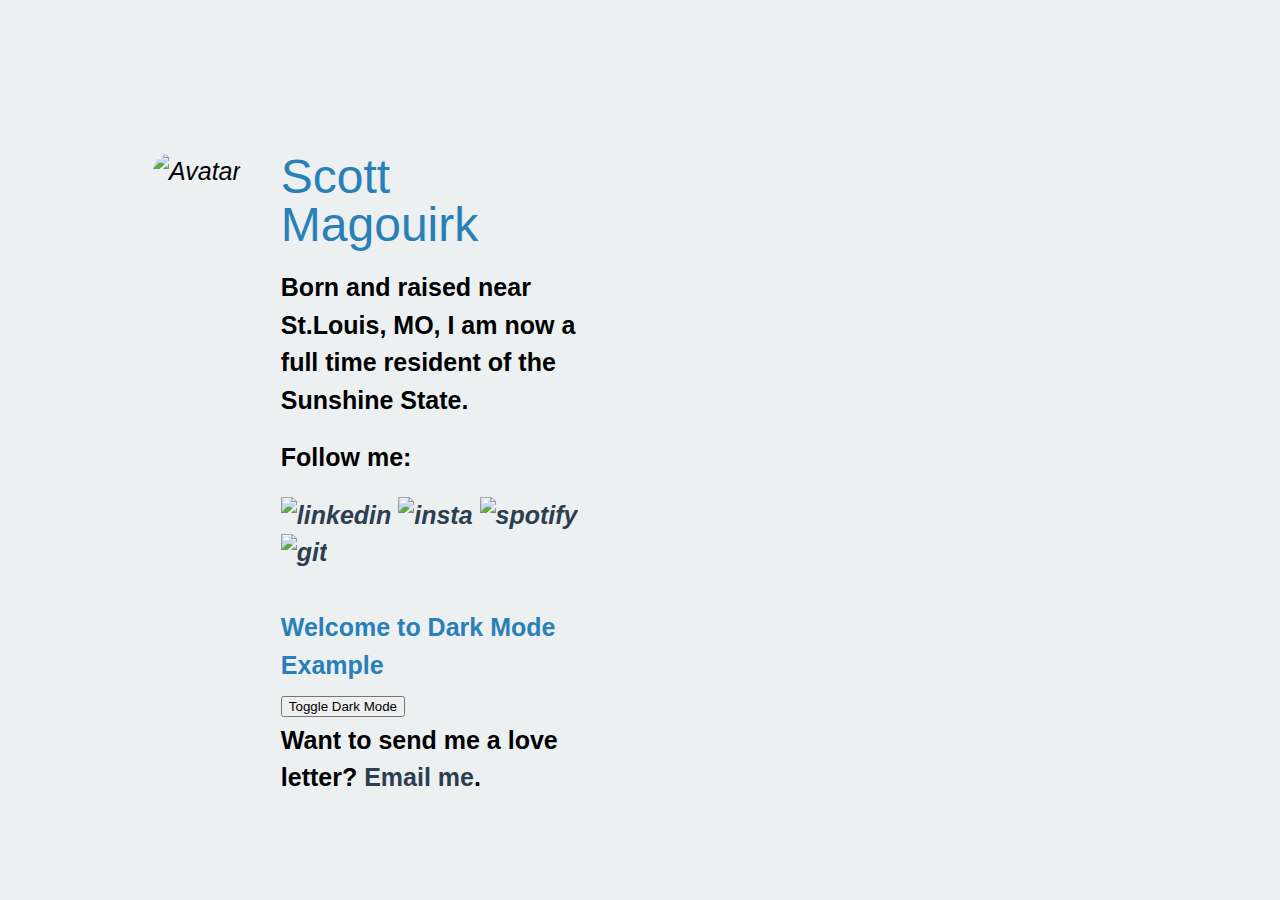
==== WIP/index.html @ d05e0f84 "Adding updated WIP files for "dark mode"" ====
<!DOCTYPE html>
<html lang="en">
    
    <head>
        <meta charset="utf-8">
        <title>ScottSpot</title>
        <meta name="viewport" content="width=device-width, initial-scale=1.0">
        <link rel="stylesheet" href="style.css">
        <!--[if lt IE 9]>
            <script src="http://html5shim.googlecode.com/svn/trunk/html5.js"></script>
        <![endif]-->
        <!-- Global site tag (gtag.js) - Google Analytics -->
<!-- Global site tag (gtag.js) - Google Analytics -->
<script async src="https://www.googletagmanager.com/gtag/js?id=UA-64516858-1"></script>
<script>
  window.dataLayer = window.dataLayer || [];
  function gtag(){dataLayer.push(arguments);}
  gtag('js', new Date());

  gtag('config', 'UA-64516858-1');
</script>


    </head>
    
    <body class="animated bounceInDown">
        <div class="avatar">
            <img src="images/skeezus.png" alt="Avatar">
        </div>
        <div class="content">
            	<h1 class="title">Scott<br>Magouirk</h1>

            <script type="text/javascript" src="https://platform.linkedin.com/badges/js/profile.js" async defer></script>
            
            <p>Born and raised near St.Louis, MO, I am now a full time resident of the Sunshine State.
                <br></p>
            
            <p>Follow me:
                <br></p>
            <div class=".twitter">
                
            <a href="http://www.linkedin.com/in/scottmagouirk"> 
            <img src="images/if_linkedin_287553%20(1).png" alt="linkedin"></a>
                
            <a href="https://www.instagram.com/trippinskott/"> 
            <img src="images/if_RS_Social_Media_Icons-Instagram_1640526%20(1).png" alt="insta"></a>
                
            <a href="https://open.spotify.com/user/trippinskott?si=aibRpxMNSE6EA_7mD0W6XA">  
            <img src="images/if_Spotify_1298766%20(2).png" alt="spotify"></a>
                
            <a href="https://github.com/ScottMag">  
            <img src="images/iconmonstr-github-1-48.png" alt="git"></a>    
                
            </div>
            <br>
            <!-- <p>
				Founder of YOUR COMPANY<br>
				<a href="#">theultralinx.com</a><br>
				<a href="">ultralinxweb.com</a>
			</p>
-->
<h1>Welcome to Dark Mode Example</h1>
    <button id="toggle-button">Toggle Dark Mode</button>
    <script src="/Users/mba/Desktop/script.js"></script>

            <p>Want to send me a love letter? <a href="mailto:Scott@ScottMagouirk.com">Email me</a>.</p>
        </div>
    </body>

</html>
---- WIP/style.css ----
@charset "utf-8";
/*------------------------------------*\
    $RESET
\*------------------------------------*/
/* A more considered reset; more of a restart... As per: csswizardry.com/2011/10/reset-restarted */
html, body, div, span, applet, object, iframe,
h1, h2, h3, h4, h5, h6, p, blockquote, pre, hr,
a, abbr, address, cite, code,
del, dfn, em, img, ins, kbd, q, s, samp,
small, strong, sub, sup, tt, var,
b, u, i,
dl, dt, dd, ol, ul, li,
fieldset, form, label, legend,
table, caption, tbody, tfoot, thead, tr, th, td,
article, aside, canvas, details, figcaption, figure,
footer, header, hgroup, menu, nav, section, summary,
time, mark, audio, video {
    margin: 0;
    padding: 0;
}
article, aside, details, figcaption, figure, footer,
header, hgroup, menu, nav, section {
    display: block;
}
h1, h2, h3, h4, h5, h6 {color: #2980b9;
    font-size: 100%;
}
table {
    border-collapse: collapse;
    border-spacing: 0;
}
strong, b, mark {
    font-weight: bold;
    font-style: inherit;
}
em, i, cite, q, address, dfn, var {
    font-style: italic;
    font-weight: inherit;
}
abbr[title], dfn[title] {
    cursor: help;
    border-bottom: 1px dotted;
}
ins {
    border-bottom: 1px solid;
}
a, u, ins {
    text-decoration: none;
}
del, s {
    text-decoration: line-through;
}
pre, code, samp, kbd {
    font-family: monospace;
}
small {
    font-size: 0.75em;
}
img {
    border: none;
    font-style: italic;
}
input,
select, option, optgroup,
textarea {
    font: inherit;
}

/*------------------------------------*\
    $MAIN
\*------------------------------------*/
html {
    /*background-color: #ecf0f1;*/
    color: #7f8c8d;
    font: 12px/1.5 "Helvetica Neue", Helvetica, Arial, sans-serif;
}

body {
    padding: 25px;
    margin: 10%;
    background-color: #ecf0f1;
    color: black;
    font-size: 25px;
}

.dark-mode {
    background-color: #585858;
    color: white;
}

.avatar {
    float: left;
    margin: 0 40px 20px 0;
}
    .avatar img {
        max-width: 200px;
        max-height: 200px;
        border-radius: 125px;
    }

.content {
    float: left;
    width: 300px;
}
    .title {
        font-size: 48px;
        font-weight: normal;
        line-height: 1;
    }

    .social-icons li {
        display: inline-block;
        
    }
        .social-icons a {
            display: inline-block;
            margin-right: 10px;
            text-indent: -9999px;
        }
            .twitter {
                background-image: url(../ScottMagouirk.com/images/twitter.png);
                width: 20px;
                height: 17px;
            }
            .facebook {
                background-image: url(../ScottMagouirk.com/images/facebook.png);
                width: 10px;
                height: 19px;
            }
            .spotify {
                background-image: url(../images/spo.png);
                width: 21px;
                height: 19px;
            }
            .dribbble {
                background-image: url(../ScottMagouirk.com/images/dribbble.png);
                width: 21px;
                height: 19px;
            }
            .instagram {
                background-image: url(../ScottMagouirk.com/images/instagram.png);
                width: 20px;
                height: 19px;
            }
            .flickr {
                background-image: url(../ScottMagouirk.com/images/images//flickr.png);
                width: 20px;
                height: 9px;
            }





/*------------------------------------*\
    $TYPOGRAPHY
\*------------------------------------*/
p,
ul, ol, dl,
.title {
    margin-bottom: 20px;
}
p {
    font-weight: bold;
}
ul, ol, dl {
    list-style-type: none;
}
a {
    color: #2c3e50;
    font-weight: bold;
}
a:hover, a:focus {
    color: #c0392b;
    -webkit-transition: color 0.2s ease;
    -moz-transition: color 0.2s ease;
    -o-transition: color 0.2s ease;
    -ms-transition: color 0.2s ease;
    transition: color 0.2s ease;
}





/*------------------------------------*\
    $MISC
\*------------------------------------*/
a img:hover,
.social-icons a:hover {
    -ms-filter:"progid:DXImageTransform.Microsoft.Alpha(Opacity=85)";
    filter: alpha(opacity=85);
    opacity: 0.85;
    -webkit-transition: opacity 0.2s ease;
    -moz-transition: opacity 0.2s ease;
    -o-transition: opacity 0.2s ease;
    -ms-transition: opacity 0.2s ease;
    transition: opacity 0.2s ease;
}

/*
Animate.css - http://daneden.me/animate
LICENSED UNDER THE  MIT LICENSE (MIT)

Copyright (c) 2012 Dan Eden
*/
.animated {
    -webkit-animation-fill-mode: both;
    -moz-animation-fill-mode: both;
    -ms-animation-fill-mode: both;
    -o-animation-fill-mode: both;
    animation-fill-mode: both;
    -webkit-animation-duration: 1s;
    -moz-animation-duration: 1s;
    -ms-animation-duration: 1s;
    -o-animation-duration: 1s;
    animation-duration: 1s;
}

.animated.hinge {
    -webkit-animation-duration: 2s;
    -moz-animation-duration: 2s;
    -ms-animation-duration: 2s;
    -o-animation-duration: 2s;
    animation-duration: 2s;
}

@-webkit-keyframes bounceInDown {
    0% {
        -webkit-transform: translateY(-2000px);
    }
    
    60% {
        -webkit-transform: translateY(30px);
    }
    
    80% {
        -webkit-transform: translateY(-10px);
    }
    
    100% {
        -webkit-transform: translateY(0);
    }
}

@-moz-keyframes bounceInDown {
    0% {
        -moz-transform: translateY(-2000px);
    }
    
    60% {
        -moz-transform: translateY(30px);
    }
    
    80% {
        -moz-transform: translateY(-10px);
    }
    
    100% {
        -moz-transform: translateY(0);
    }
}

@-o-keyframes bounceInDown {
    0% {
        -o-transform: translateY(-2000px);
    }
    
    60% {
        -o-transform: translateY(30px);
    }
    
    80% {
        -o-transform: translateY(-10px);
    }
    
    100% {
        -o-transform: translateY(0);
    }
}

@keyframes bounceInDown {
    0% {
        transform: translateY(-2000px);
    }
    
    60% {
        transform: translateY(30px);
    }
    
    80% {
        transform: translateY(-10px);
    }
    
    100% {
        transform: translateY(0);
    }
}

.bounceInDown {
    -webkit-animation-name: bounceInDown;
    -moz-animation-name: bounceInDown;
    -o-animation-name: bounceInDown;
    animation-name: bounceInDown;
}





/*------------------------------------*\
    $MOBILE
\*------------------------------------*/
@media handheld, only screen and (max-width: 720px) {
    .avatar,
    .content {
        float: none;
        
    }

    .avatar img {
        max-width: 125px;
        max-height: 125px;
    }

    .content {
        width: 100%;
    }
}
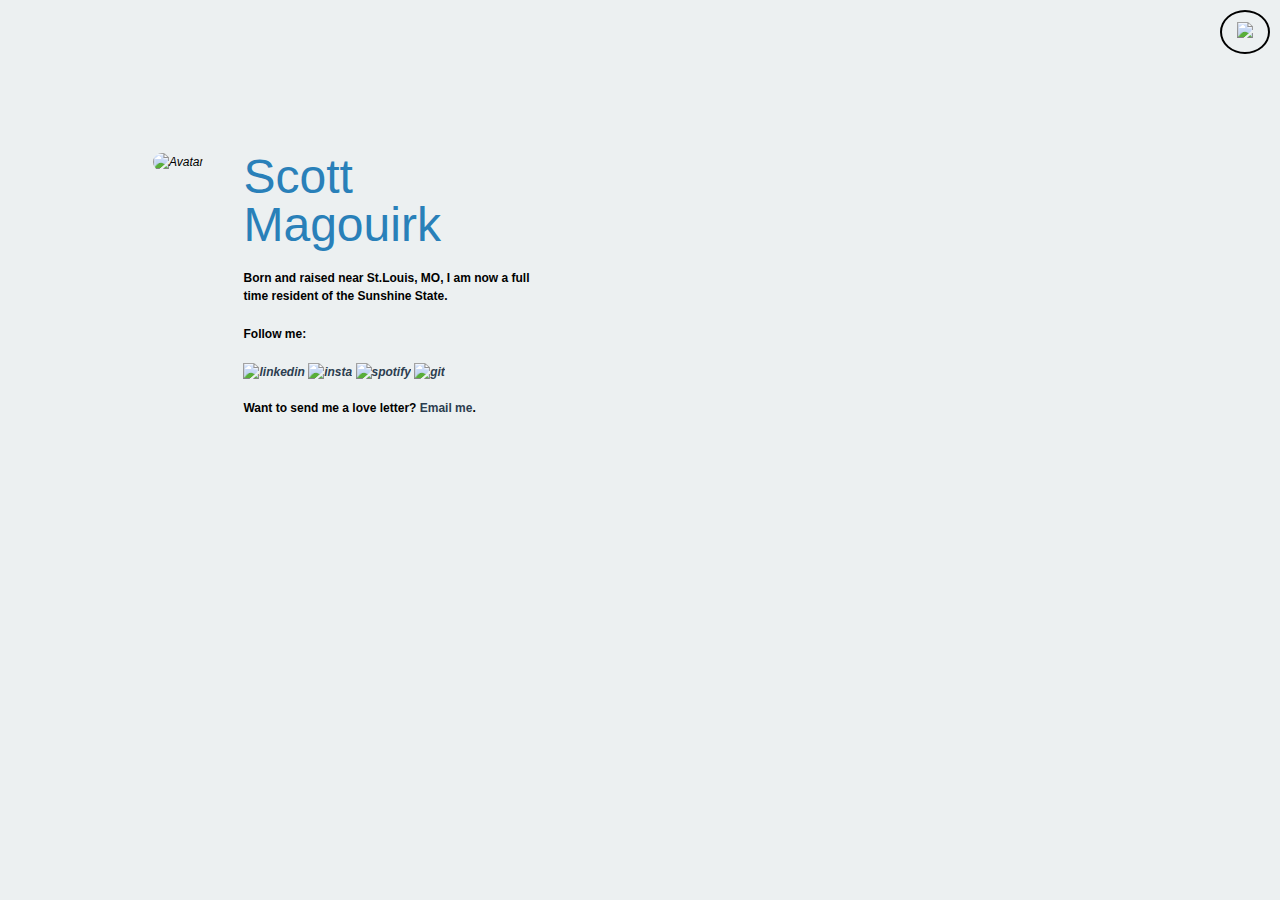
==== commit 472a8f24: "Adding updated files for "dark mode"" ====
--- a/WIP/index.html
+++ b/WIP/index.html
@@ -1,4 +1,4 @@
-<!DOCTYPE html>
+<!DOCTYPE html> 
 <html lang="en">
     
     <head>
@@ -6,31 +6,20 @@
         <title>ScottSpot</title>
         <meta name="viewport" content="width=device-width, initial-scale=1.0">
         <link rel="stylesheet" href="style.css">
-        <!--[if lt IE 9]>
-            <script src="http://html5shim.googlecode.com/svn/trunk/html5.js"></script>
-        <![endif]-->
-        <!-- Global site tag (gtag.js) - Google Analytics -->
-<!-- Global site tag (gtag.js) - Google Analytics -->
-<script async src="https://www.googletagmanager.com/gtag/js?id=UA-64516858-1"></script>
-<script>
-  window.dataLayer = window.dataLayer || [];
-  function gtag(){dataLayer.push(arguments);}
-  gtag('js', new Date());
-
-  gtag('config', 'UA-64516858-1');
-</script>
-
-
     </head>
     
-    <body class="animated bounceInDown">
+    <body class="animated bounceInDown">  
+    
+    <button id="dark-mode-toggle" class="dark-mode-btn"><img src="/Users/imac/Downloads/dark-theme.svg"></button>
+    <script src="/Users/imac/Documents/ScottMagouirk.com/Test/script.js"></script>
+    
         <div class="avatar">
             <img src="images/skeezus.png" alt="Avatar">
         </div>
         <div class="content">
             	<h1 class="title">Scott<br>Magouirk</h1>
 
-            <script type="text/javascript" src="https://platform.linkedin.com/badges/js/profile.js" async defer></script>
+<!--             <script type="text/javascript" src="https://platform.linkedin.com/badges/js/profile.js" async defer></script> -->
             
             <p>Born and raised near St.Louis, MO, I am now a full time resident of the Sunshine State.
                 <br></p>
@@ -53,16 +42,24 @@
                 
             </div>
             <br>
-            <!-- <p>
-				Founder of YOUR COMPANY<br>
-				<a href="#">theultralinx.com</a><br>
-				<a href="">ultralinxweb.com</a>
-			</p>
--->
+<!-- 
 <h1>Welcome to Dark Mode Example</h1>
     <button id="toggle-button">Toggle Dark Mode</button>
-    <script src="/Users/mba/Desktop/script.js"></script>
+    <script src="/Users/imac/Documents/ScottMagouirk.com/Test/script.js"></script>
+ -->
+<!-- 
+    <button onclick="darkMode()">Dark Mode</button>
+    <button onclick="lightMode()">Light Mode</button>
 
+    <script>
+        function darkMode() {
+            document.body.classList.add('dark-mode');
+        }
+        function lightMode() {
+            document.body.classList.remove('dark-mode');
+        }
+    </script>
+ -->
             <p>Want to send me a love letter? <a href="mailto:Scott@ScottMagouirk.com">Email me</a>.</p>
         </div>
     </body>
--- a/WIP/style.css
+++ b/WIP/style.css
@@ -71,8 +71,8 @@
 \*------------------------------------*/
 html {
     /*background-color: #ecf0f1;*/
-    color: #7f8c8d;
-    font: 12px/1.5 "Helvetica Neue", Helvetica, Arial, sans-serif;
+    /*color: #7f8c8d;*/
+    /*font: 12px/1.5 "Helvetica Neue", Helvetica, Arial, sans-serif;*/
 }
 
 body {
@@ -81,11 +81,39 @@
     background-color: #ecf0f1;
     color: black;
     font-size: 25px;
-}
-
-.dark-mode {
-    background-color: #585858;
-    color: white;
+    font: 12px/1.5 "Helvetica Neue", Helvetica, Arial, sans-serif;
+    transition: background-color 0.3s, color 0.3s;
+}
+
+body.light-mode {
+  background-color: #ecf0f1;
+  color: #000000;
+}
+
+body.dark-mode {
+  background-color: #121212;
+  color: #ecf0f1;
+}
+
+.dark-mode-btn {
+  position: fixed;
+  top: 10px;
+  right: 10px;
+  padding: 10px 15px;
+  font-size: 16px;
+  background-color: transparent;
+  border: 2px solid currentColor;
+  border-radius: 50%;
+  cursor: pointer;
+  transition: background-color 0.3s, color 0.3s;
+}
+
+body.light-mode .dark-mode-btn {
+  color: #000000;
+}
+
+body.dark-mode .dark-mode-btn {
+  color: #ffffff;
 }
 
 .avatar {
@@ -147,10 +175,6 @@
                 width: 20px;
                 height: 9px;
             }
-
-
-
-
 
 /*------------------------------------*\
     $TYPOGRAPHY
